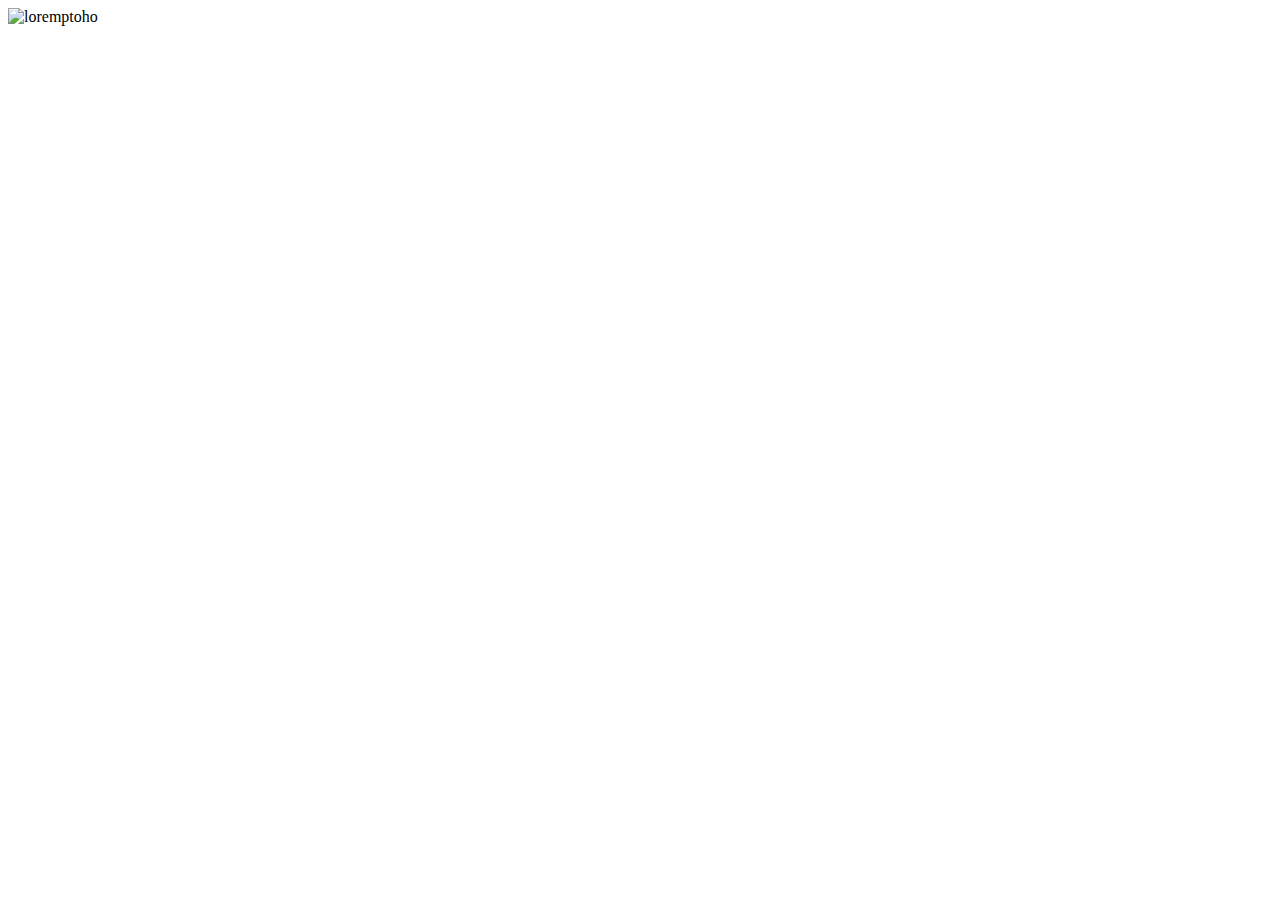
==== index.html @ 95a6ac5e "Primer html" ====
<!DOCTYPE html>
<html lang="en">
<head>
    <meta charset="UTF-8">
    <meta http-equiv="X-UA-Compatible" content="IE=edge">
    <meta name="viewport" content="width=device-width, initial-scale=1.0">
    <title>Index pagina original</title>
</head>
<body>
    
    <img src="https://picsum.photos/200" alt="loremptoho" height="200px" width="200px">

</body>
</html>
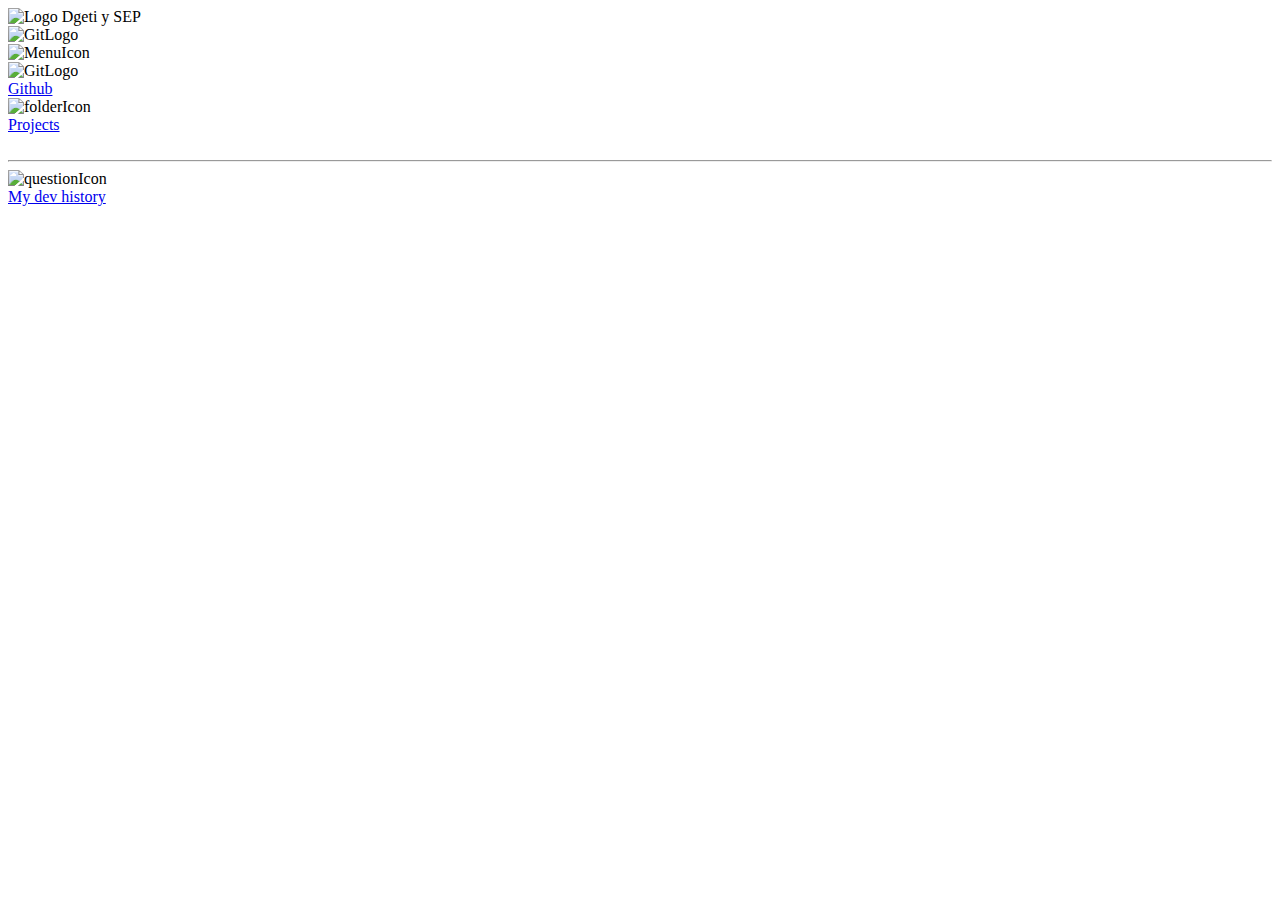
==== commit b8a51894: "Disable cordova sec policy" ====
--- a/index.html
+++ b/index.html
@@ -1,14 +1,130 @@
 <!DOCTYPE html>
-<html lang="en">
+<html lang="es">
 <head>
-    <meta charset="UTF-8">
-    <meta http-equiv="X-UA-Compatible" content="IE=edge">
-    <meta name="viewport" content="width=device-width, initial-scale=1.0">
-    <title>Index pagina original</title>
+    <meta name="viewport" content="initial-scale=1, width=device-width, viewport-fit=cover">
+    <meta name="color-scheme" content="light dark">
+
+
+    <link rel="shortcut icon" href="img/dzd.png" type="image/x-icon">
+    <title>Dozzed - main</title>
+    
+    
+    <link rel="stylesheet" href="css/menu.css">
+    <link rel="stylesheet" href="css/default.css">
+
+    <!--Js at the bottom-->
+    
+
 </head>
 <body>
-    
-    <img src="https://picsum.photos/200" alt="loremptoho" height="200px" width="200px">
+
+
+    <nav>
+
+        <input type="checkbox" id="hideNav" name="hideNav" checked hidden >
+
+        <div class="navHeader">
+
+            <div class="logoContainer">
+                <!--Illustration by <a href="https://icons8.com/illustrations/author/GrbQqWBEhaDS">Liam Moore</a> from <a href="https://icons8.com/illustrations">Ouch!</a>-->
+                <img src="img/3D_Cat.png" alt="Logo Dgeti y SEP">
+            </div>
+
+
+
+            <div class="iconContainer">
+                                
+                <div class="gitIcon" onclick="window.location='https://github.com/diego-ans/' ">
+                    <img src="img/GitLogo.png" alt="GitLogo">
+                </div>
+
+
+
+                <div class="menuIcon">
+                    <label for="hideNav">
+                        <img src="img/menuIcon.png" alt="MenuIcon" id="state">
+                    </label>
+                </div>
+
+            </div>
+
+
+            
+        </div>
+
+
+
+        <div class="navBody">
+
+
+            <div class="linkContainer">
+                
+                <!--
+
+                    i use onclick instead of the href in <a> tag
+                    to be able to redirect from the div
+                        
+                    ( i only leave the <a> tag to mark that it is a redirect link  )
+
+                -->
+
+                <div class="link" onclick="window.location='https://github.com/diego-ans/'">
+
+                    <div>
+                        <img src="img/GitLogo.png" alt="GitLogo">
+                    </div>
+
+                    <a href="https://github.com/diego-ans/">
+                        Github
+                    </a>
+
+                </div>
+
+
+                <div class="link" onclick="window.location='html/projects.html'">
+
+                    <div>
+                        <img src="img/folderIcon.png" alt="folderIcon">
+                    </div>
+
+                    <a href="html/projects.html">
+                        Projects
+                    </a>
+
+                </div>
+
+                <br>
+                <hr>
+
+                <div class="link" onclick="location='html/devHistory.html'">
+
+                    <div>
+                        <img src="img/questionIcon.png" alt="questionIcon">
+                    </div>
+
+                    <a href="html/devHistory.html">
+                        My dev history
+                    </a>
+
+                </div>
+
+
+            </div>
+
+
+        </div>
+
+
+    </nav>
+
+
+        
+
+
+
+
 
 </body>
+
+<script src="js/script_Menu.js"></script>
 </html>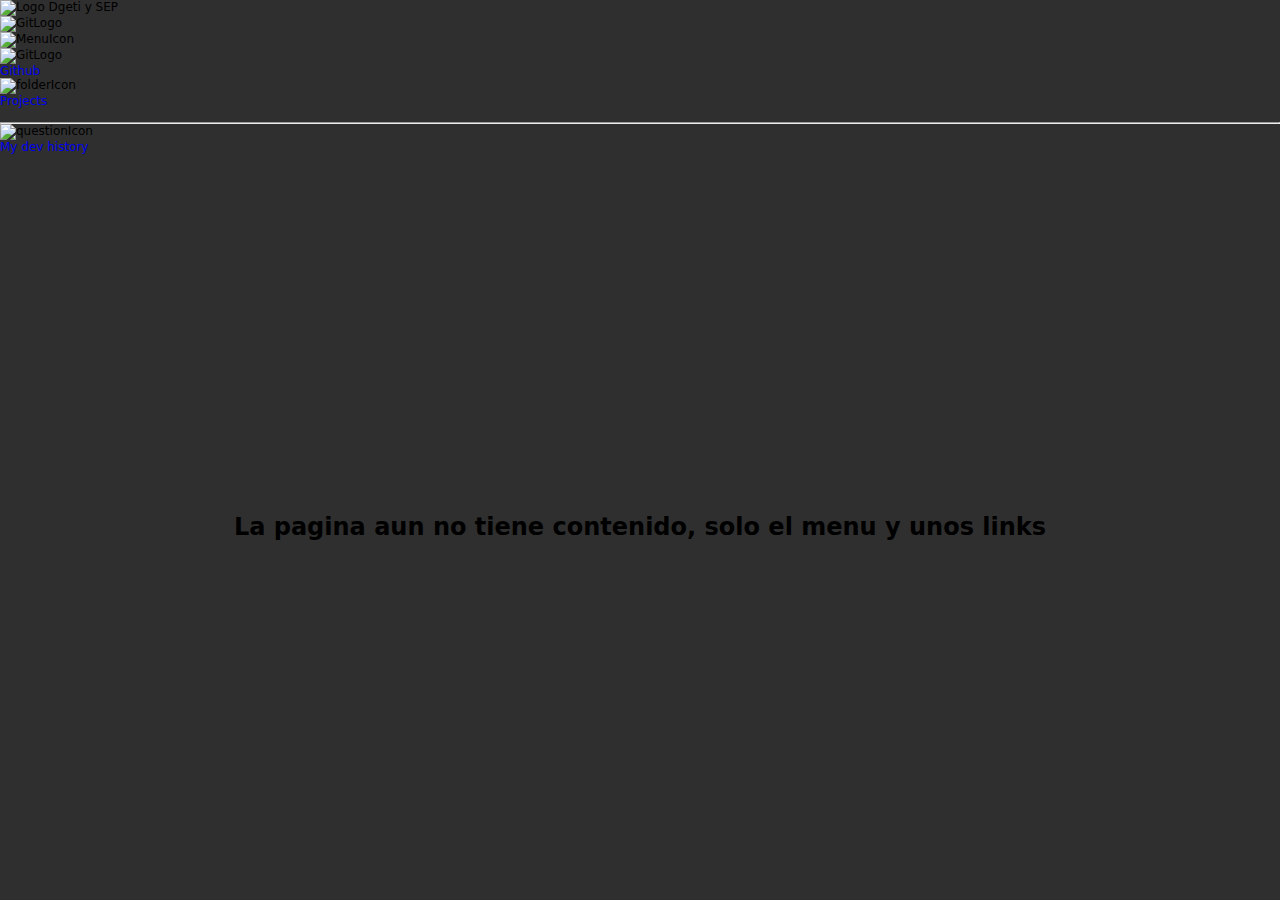
==== commit 7d4d5940: "End" ====
--- a/index.html
+++ b/index.html
@@ -119,7 +119,9 @@
 
 
         
-
+    <main>
+        <h1>La pagina aun no tiene contenido, solo el menu y unos links</h1>
+    </main>
 
 
 
--- a/css/default.css
+++ b/css/default.css
@@ -0,0 +1,73 @@
+/*
+
+This default css file is just meant
+to define basic features
+
+*/
+
+
+
+
+
+*{
+    box-sizing: border-box;
+    margin: 0px;
+    padding: 0px;
+    font-family: system-ui, -apple-system, BlinkMacSystemFont, Oxygen;
+    -webkit-tap-highlight-color: rgba(0,0,0,0); /* make transparent link selection, adjust last value opacity 0 to 1.0 */
+
+}
+    
+body{
+    font-family: system-ui, -apple-system, -apple-system-font, 'Segoe UI', 'Roboto', sans-serif;
+    font-size:12px;
+    height:100vh;
+
+    width:100%;
+
+
+
+    background-color: #2f2f2f;
+
+    display: flex;
+    flex-direction: column;
+    flex-wrap: nowrap;
+    
+
+
+}
+
+main{
+    padding: 15px;
+    margin: auto;
+}
+
+
+
+
+
+
+
+
+
+
+
+
+
+
+
+
+
+img{
+    
+    width: 100%;
+    height: 100%;
+}
+
+p{
+    font-size: 13px;
+}
+
+a{
+    text-decoration: none;
+}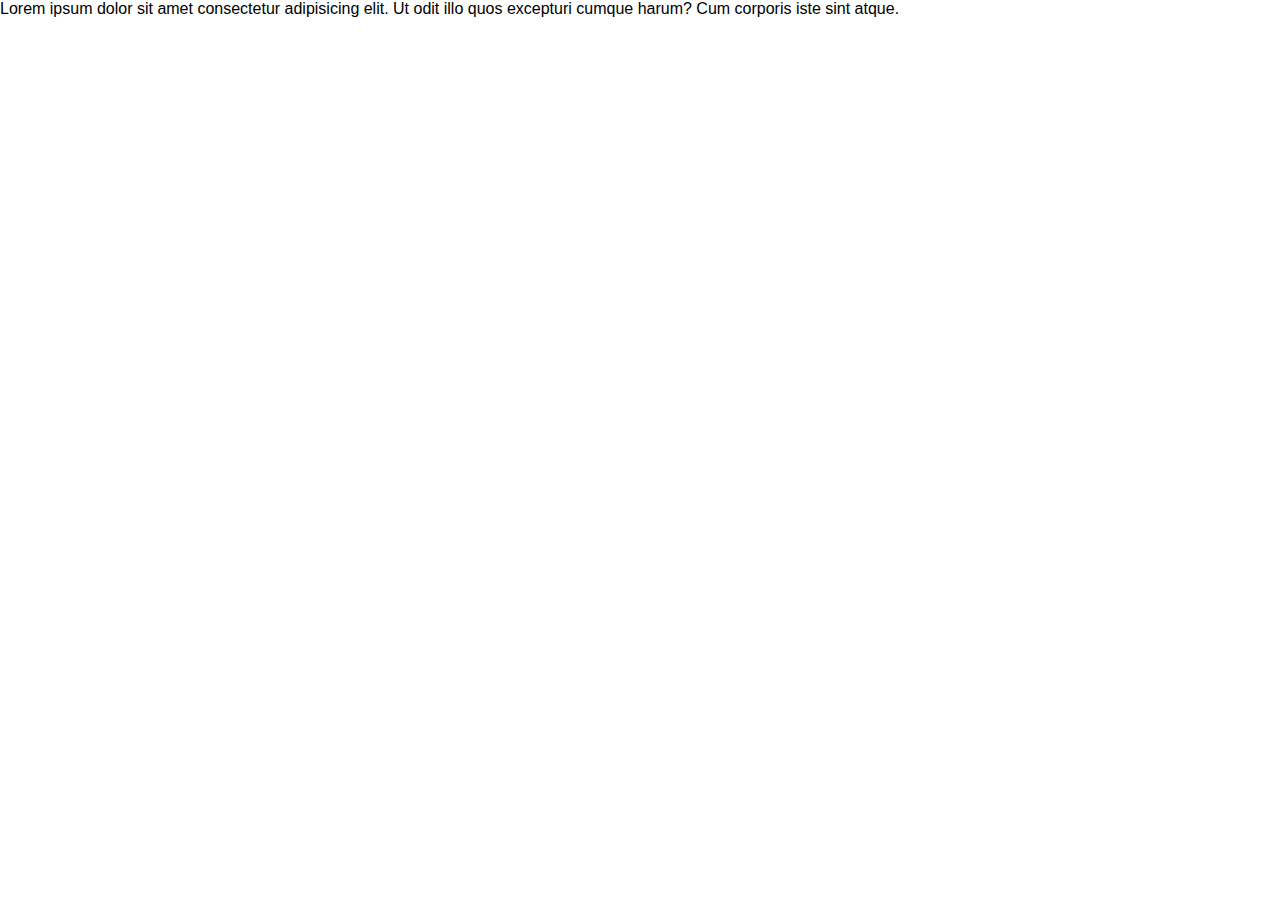
==== commit 6d10d369: "asd" ====
--- a/index.html
+++ b/index.html
@@ -1,132 +1,42 @@
 <!DOCTYPE html>
-<html lang="es">
+<html lang="en">
 <head>
-    <meta name="viewport" content="initial-scale=1, width=device-width, viewport-fit=cover">
-    <meta name="color-scheme" content="light dark">
+    <meta charset="UTF-8">
+    <meta http-equiv="X-UA-Compatible" content="IE=edge">
+    <meta name="viewport" content="width=device-width, initial-scale=1.0">
+    <title>Ola</title>
 
 
-    <link rel="shortcut icon" href="img/dzd.png" type="image/x-icon">
-    <title>Dozzed - main</title>
-    
-    
-    <link rel="stylesheet" href="css/menu.css">
     <link rel="stylesheet" href="css/default.css">
+    <link rel="stylesheet" href="css/index.css">
 
-    <!--Js at the bottom-->
-    
 
 </head>
 <body>
 
+    <div id="Loading">
+        <p>Loading</p>
+    </div>
 
-    <nav>
-
-        <input type="checkbox" id="hideNav" name="hideNav" checked hidden >
-
-        <div class="navHeader">
-
-            <div class="logoContainer">
-                <!--Illustration by <a href="https://icons8.com/illustrations/author/GrbQqWBEhaDS">Liam Moore</a> from <a href="https://icons8.com/illustrations">Ouch!</a>-->
-                <img src="img/3D_Cat.png" alt="Logo Dgeti y SEP">
-            </div>
+    <div id="Content">
+        Lorem ipsum dolor sit amet consectetur adipisicing elit. Ut odit illo quos excepturi cumque harum? Cum corporis iste sint atque.
+    </div>
 
 
+    <script> //loading screen script
 
-            <div class="iconContainer">
-                                
-                <div class="gitIcon" onclick="window.location='https://github.com/diego-ans/' ">
-                    <img src="img/GitLogo.png" alt="GitLogo">
-                </div>
+        document.addEventListener("DOMContentLoaded",(e)=>{
+            const loadingScreen = document.querySelector("#Loading");
+            const Content = document.querySelector("#Content");
+            
+            loadingScreen.style.opacity="0";
+            loadingScreen.style.display="none";
 
+            Content.style.opacity="1";
+            Content.style.display="block";
 
+        });
 
-                <div class="menuIcon">
-                    <label for="hideNav">
-                        <img src="img/menuIcon.png" alt="MenuIcon" id="state">
-                    </label>
-                </div>
-
-            </div>
-
-
-            
-        </div>
-
-
-
-        <div class="navBody">
-
-
-            <div class="linkContainer">
-                
-                <!--
-
-                    i use onclick instead of the href in <a> tag
-                    to be able to redirect from the div
-                        
-                    ( i only leave the <a> tag to mark that it is a redirect link  )
-
-                -->
-
-                <div class="link" onclick="window.location='https://github.com/diego-ans/'">
-
-                    <div>
-                        <img src="img/GitLogo.png" alt="GitLogo">
-                    </div>
-
-                    <a href="https://github.com/diego-ans/">
-                        Github
-                    </a>
-
-                </div>
-
-
-                <div class="link" onclick="window.location='html/projects.html'">
-
-                    <div>
-                        <img src="img/folderIcon.png" alt="folderIcon">
-                    </div>
-
-                    <a href="html/projects.html">
-                        Projects
-                    </a>
-
-                </div>
-
-                <br>
-                <hr>
-
-                <div class="link" onclick="location='html/devHistory.html'">
-
-                    <div>
-                        <img src="img/questionIcon.png" alt="questionIcon">
-                    </div>
-
-                    <a href="html/devHistory.html">
-                        My dev history
-                    </a>
-
-                </div>
-
-
-            </div>
-
-
-        </div>
-
-
-    </nav>
-
-
-        
-    <main>
-        <h1>La pagina aun no tiene contenido, solo el menu y unos links</h1>
-    </main>
-
-
-
-
+    </script>
 </body>
-
-<script src="js/script_Menu.js"></script>
 </html>--- a/css/index.css
+++ b/css/index.css
@@ -0,0 +1,18 @@
+*{
+    box-sizing: border-box;
+    margin: 0px;
+    padding: 0px;
+    font-family: 'Franklin Gothic Medium', 'Arial Narrow', Arial, sans-serif;
+
+}
+img{
+    max-width: 100%;
+    max-height: 100%;
+
+    min-width: 100%;
+    min-height: 100%;
+}
+a{
+    text-decoration: none;
+}
+
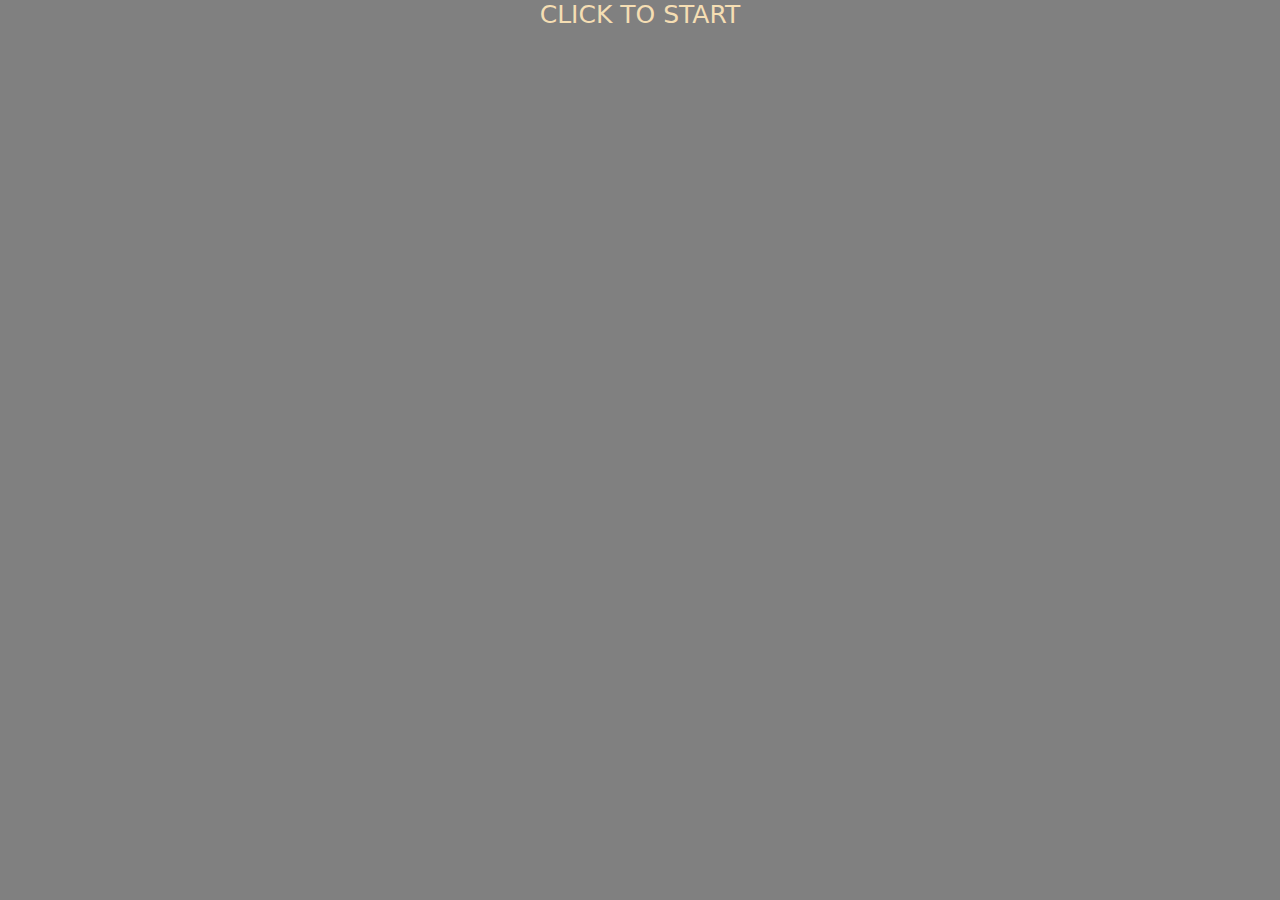
==== commit 2e40c845: "Add files via upload" ====
--- a/index.html
+++ b/index.html
@@ -1,42 +1,62 @@
-<!DOCTYPE html>
-<html lang="en">
-<head>
-    <meta charset="UTF-8">
-    <meta http-equiv="X-UA-Compatible" content="IE=edge">
-    <meta name="viewport" content="width=device-width, initial-scale=1.0">
-    <title>Ola</title>
-
-
-    <link rel="stylesheet" href="css/default.css">
-    <link rel="stylesheet" href="css/index.css">
-
-
-</head>
-<body>
-
-    <div id="Loading">
-        <p>Loading</p>
-    </div>
-
-    <div id="Content">
-        Lorem ipsum dolor sit amet consectetur adipisicing elit. Ut odit illo quos excepturi cumque harum? Cum corporis iste sint atque.
-    </div>
-
-
-    <script> //loading screen script
-
-        document.addEventListener("DOMContentLoaded",(e)=>{
-            const loadingScreen = document.querySelector("#Loading");
-            const Content = document.querySelector("#Content");
-            
-            loadingScreen.style.opacity="0";
-            loadingScreen.style.display="none";
-
-            Content.style.opacity="1";
-            Content.style.display="block";
-
-        });
-
-    </script>
-</body>
+<!DOCTYPE html>
+<html lang="en">
+<head>
+    <meta charset="UTF-8">
+    <meta http-equiv="X-UA-Compatible" content="IE=edge">
+    <meta name="viewport" content="width=device-width, initial-scale=1.0">
+    <title>Zetas</title>
+
+    <link rel="stylesheet" href="style.css">
+</head>
+<body>
+    <div id="start">Click to start</div>
+
+    <div id="content">
+            
+        <main>
+
+            <div id="callCard">
+                <div id="grid_iconContainer">
+                    <div class="user">
+                        <img src="assets/user.png" alt="">
+                    </div>
+
+
+                    <div class="timer">
+                        <h2>00:00</h2>
+                    </div>
+
+
+                    <div class="actionIcons">
+                        
+                        <div class="microphone">
+                            <img src="assets/microphone.png" alt="">
+                        </div>
+
+                        <div class="numpad">
+                            <img src="assets/numpad.png" alt="">
+                        </div>
+
+                        <div class="speaker">
+                            <img src="assets/speaker.jfif" alt="">
+                        </div>
+                    </div>
+
+                </div>
+            </div>
+
+
+        </main>
+
+
+        <div id="startStop">
+            <button id="stop">Detener</button>
+            <button id="init">Iniciar</button>    
+        </div>
+
+    </div>
+
+
+<script src="script.js"></script>
+</body>
 </html>--- a/style.css
+++ b/style.css
@@ -0,0 +1,120 @@
+*{
+    box-sizing: border-box;
+    font-family: system-ui, -apple-system, BlinkMacSystemFont, sans-serif;
+    margin: 0px;
+    padding: 0px;
+
+
+    -webkit-tap-highlight-color: rgba(0,0,0,0); /* make transparent link selection, adjust last value opacity 0 to 1.0 */
+}
+
+body{
+    -webkit-touch-callout: none;                /* prevent callout to copy image, etc when tap to hold */
+    -webkit-text-size-adjust: none;             /* prevent webkit from resizing text to fit */
+    -webkit-user-select: none;                  /* prevent copy paste, to allow, change 'none' to 'text' */
+    user-select: none;
+    background-color:#E4E4E4;
+    background-image:linear-gradient(to bottom, #A7A7A7 0%, #E4E4E4 51%);
+    font-family: system-ui, -apple-system, -apple-system-font, 'Segoe UI', 'Roboto', sans-serif;
+    font-size:12px;
+    height:100vh;
+    margin:0px;
+    padding:0px;
+    /* Padding to avoid the "unsafe" areas behind notches in the screen */
+    padding: env(safe-area-inset-top, 0px) env(safe-area-inset-right, 0px) env(safe-area-inset-bottom, 0px) env(safe-area-inset-left, 0px);
+    text-transform:uppercase;
+    width:100%;
+}
+
+img{
+    width: 100%;
+    height: 100%;
+}
+
+
+
+
+
+
+#start{
+    width: 100%;
+    height: 100vh;
+    color: wheat;
+    background-color: gray;
+
+    font-size: 25px;
+    text-align: center;
+}
+
+#content{
+    display: none;
+}
+
+
+
+
+main{
+    width: 100%;
+    height: 100%;
+
+}
+
+#grid_iconContainer{
+    margin-top: 50px;
+
+
+    display: grid;
+    grid-template-columns: repeat(5, 1fr);
+    grid-template-rows: repeat(5,1fr);
+
+}
+
+.user{
+
+    min-width: 200px;
+    min-height: 100px;
+
+    grid-column: 3/4;
+    grid-row: 1/3;
+}
+
+.timer{
+    margin: auto;
+
+    width: fit-content;
+    height: fit-content;
+    grid-column: 3/4;
+    grid-row: 3/5;
+}
+
+.actionIcons{
+    grid-column: 3/4;
+    grid-row: 6/8;
+
+    display: flex;
+    flex-flow: row nowrap;
+}
+
+.actionIcons>div{
+    max-width: 70px;
+    max-height: 70px;
+}
+.actionIcons>.speaker{
+    margin-left: 20px;
+}
+
+
+
+#startStop{
+    position: absolute;
+    
+    bottom: 10px;
+    
+
+}
+
+#stop,#init{
+        
+    width: 100px;
+    height: 50px;
+}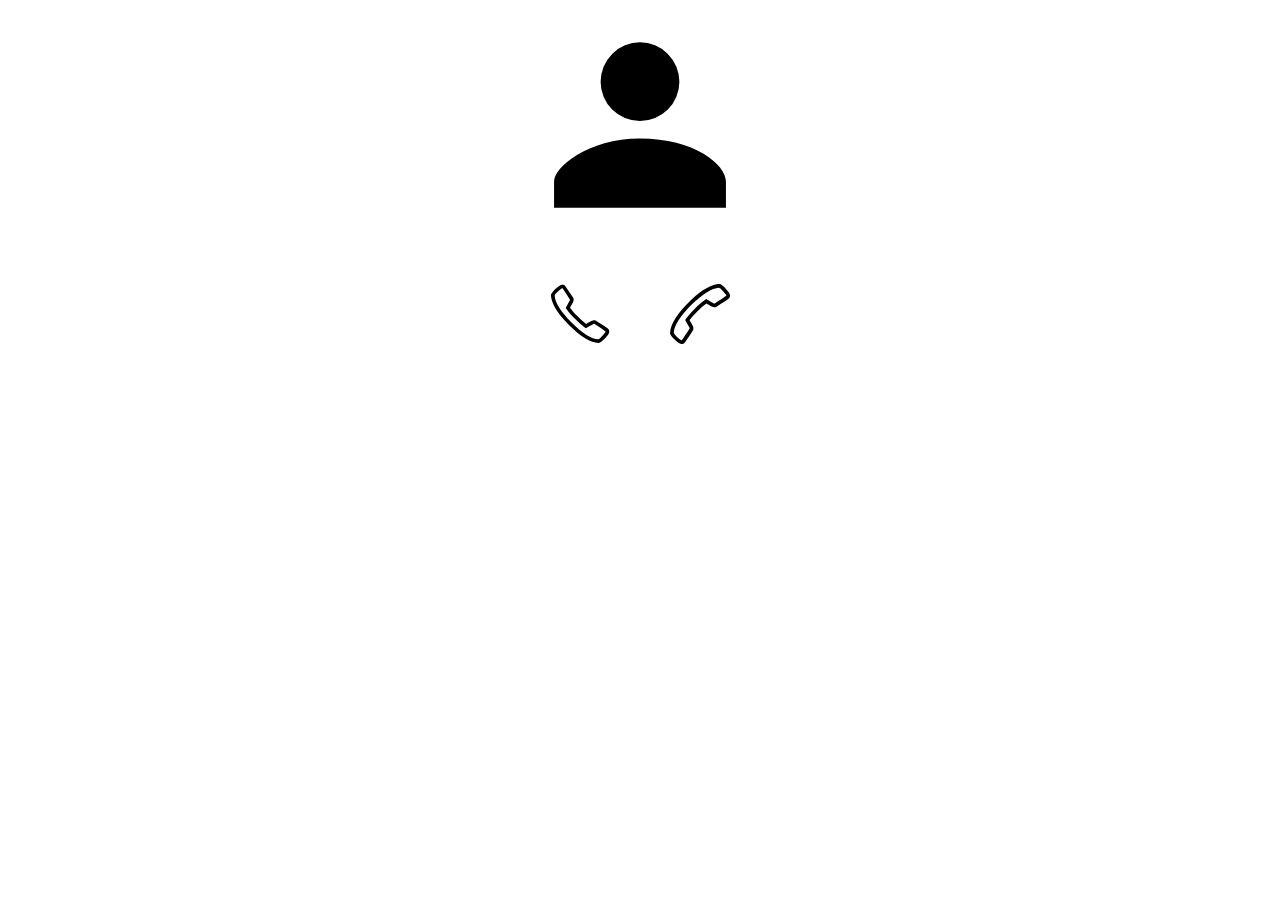
==== commit 0c59d1f3: "Add files via upload" ====
--- a/index.html
+++ b/index.html
@@ -9,53 +9,63 @@
     <link rel="stylesheet" href="style.css">
 </head>
 <body>
-    <div id="start">Click to start</div>
 
-    <div id="content">
-            
-        <main>
+    <main id="screen1">
 
-            <div id="callCard">
-                <div id="grid_iconContainer">
-                    <div class="user">
-                        <img src="assets/user.png" alt="">
-                    </div>
+        
+        <section id="callHeader">
+            <div class="imgContainer personIcon">
+                <img src="assets/svg/personSVG.svg" alt="persona">
+            </div>
+        </section>
 
 
-                    <div class="timer">
-                        <h2>00:00</h2>
-                    </div>
+        <section id="callBody">
+            <div class="row">
+                <div class="s_1tinyImg greenTouch">
+                    <img src="assets/svg/acceptCall.svg" alt="mic disabled">
+                </div>
 
-
-                    <div class="actionIcons">
-                        
-                        <div class="microphone">
-                            <img src="assets/microphone.png" alt="">
-                        </div>
-
-                        <div class="numpad">
-                            <img src="assets/numpad.png" alt="">
-                        </div>
-
-                        <div class="speaker">
-                            <img src="assets/speaker.jfif" alt="">
-                        </div>
-                    </div>
-
+                <div class="s_1tinyImg redTouch">
+                    <img src="assets/svg/denyCall.svg" alt="speaker">
                 </div>
             </div>
 
 
-        </main>
+        </section>
+
+    </main>
+
+    <main id="screen2" style="display:none;">
+        
+        
+        <section id="callHeader">
+            <div class="imgContainer personIcon">
+                <img src="assets/svg/personSVG.svg" alt="persona">
+            </div>
+        </section>
 
 
-        <div id="startStop">
-            <button id="stop">Detener</button>
-            <button id="init">Iniciar</button>    
-        </div>
 
-    </div>
 
+        <section id="callBody">
+            
+            <h3 id="timer">00:00:00</h3>
+            <div class="row">
+                <div class="tinyImg">
+                    <img src="assets/svg/micDisabled.svg" alt="mic disabled">
+                </div>
+
+                <div class="tinyImg">
+                    <img src="assets/svg/speaker.svg" alt="speaker">
+                </div>
+            </div>
+
+
+        </section>
+
+
+    </main>
 
 <script src="script.js"></script>
 </body>
--- a/style.css
+++ b/style.css
@@ -1,29 +1,8 @@
 *{
     box-sizing: border-box;
-    font-family: system-ui, -apple-system, BlinkMacSystemFont, sans-serif;
     margin: 0px;
     padding: 0px;
 
-
-    -webkit-tap-highlight-color: rgba(0,0,0,0); /* make transparent link selection, adjust last value opacity 0 to 1.0 */
-}
-
-body{
-    -webkit-touch-callout: none;                /* prevent callout to copy image, etc when tap to hold */
-    -webkit-text-size-adjust: none;             /* prevent webkit from resizing text to fit */
-    -webkit-user-select: none;                  /* prevent copy paste, to allow, change 'none' to 'text' */
-    user-select: none;
-    background-color:#E4E4E4;
-    background-image:linear-gradient(to bottom, #A7A7A7 0%, #E4E4E4 51%);
-    font-family: system-ui, -apple-system, -apple-system-font, 'Segoe UI', 'Roboto', sans-serif;
-    font-size:12px;
-    height:100vh;
-    margin:0px;
-    padding:0px;
-    /* Padding to avoid the "unsafe" areas behind notches in the screen */
-    padding: env(safe-area-inset-top, 0px) env(safe-area-inset-right, 0px) env(safe-area-inset-bottom, 0px) env(safe-area-inset-left, 0px);
-    text-transform:uppercase;
-    width:100%;
 }
 
 img{
@@ -31,90 +10,67 @@
     height: 100%;
 }
 
+body{
+    display: flex;
+    flex-flow: column nowrap;
+
+    justify-content: center;
+    align-items: center
+}
+
+#screen2{
+    
+    width: 100%;
+    max-width: 500px;
+
+    height: 100%;
+}
 
 
+.imgContainer{
+    max-width: 250px;
+    max-height: 300px;
+    object-fit: contain;
+}
+
+.personIcon{
+    margin: auto;
+}
 
 
-
-#start{
-    width: 100%;
-    height: 100vh;
-    color: wheat;
-    background-color: gray;
-
-    font-size: 25px;
-    text-align: center;
+.row{
+    display: flex;
+    flex-flow: row nowrap;
+    justify-content: center;
+    align-items: center;
 }
 
-#content{
-    display: none;
+.tinyImg{
+    
+    max-width: 80px;
+    max-height: 80px;
+    object-fit: contain;
+}
+
+.s_1tinyImg{
+    
+    max-width: 60px;
+    max-height: 60px;
+    object-fit: contain;
+
+    margin: 30px;
+}
+.greenTouch:active{
+    background-color: green;
+}
+.redTouch:active{
+    background-color: red;
 }
 
 
 
+#callBody>h3{
+    margin: 30px 0px 30px 0px;
 
-main{
-    width: 100%;
-    height: 100%;
-
-}
-
-#grid_iconContainer{
-    margin-top: 50px;
-
-
-    display: grid;
-    grid-template-columns: repeat(5, 1fr);
-    grid-template-rows: repeat(5,1fr);
-
-}
-
-.user{
-
-    min-width: 200px;
-    min-height: 100px;
-
-    grid-column: 3/4;
-    grid-row: 1/3;
-}
-
-.timer{
-    margin: auto;
-
-    width: fit-content;
-    height: fit-content;
-    grid-column: 3/4;
-    grid-row: 3/5;
-}
-
-.actionIcons{
-    grid-column: 3/4;
-    grid-row: 6/8;
-
-    display: flex;
-    flex-flow: row nowrap;
-}
-
-.actionIcons>div{
-    max-width: 70px;
-    max-height: 70px;
-}
-.actionIcons>.speaker{
-    margin-left: 20px;
-}
-
-
-
-#startStop{
-    position: absolute;
-    
-    bottom: 10px;
-    
-
-}
-
-#stop,#init{
-        
-    width: 100px;
-    height: 50px;
+    text-align: center;
 }